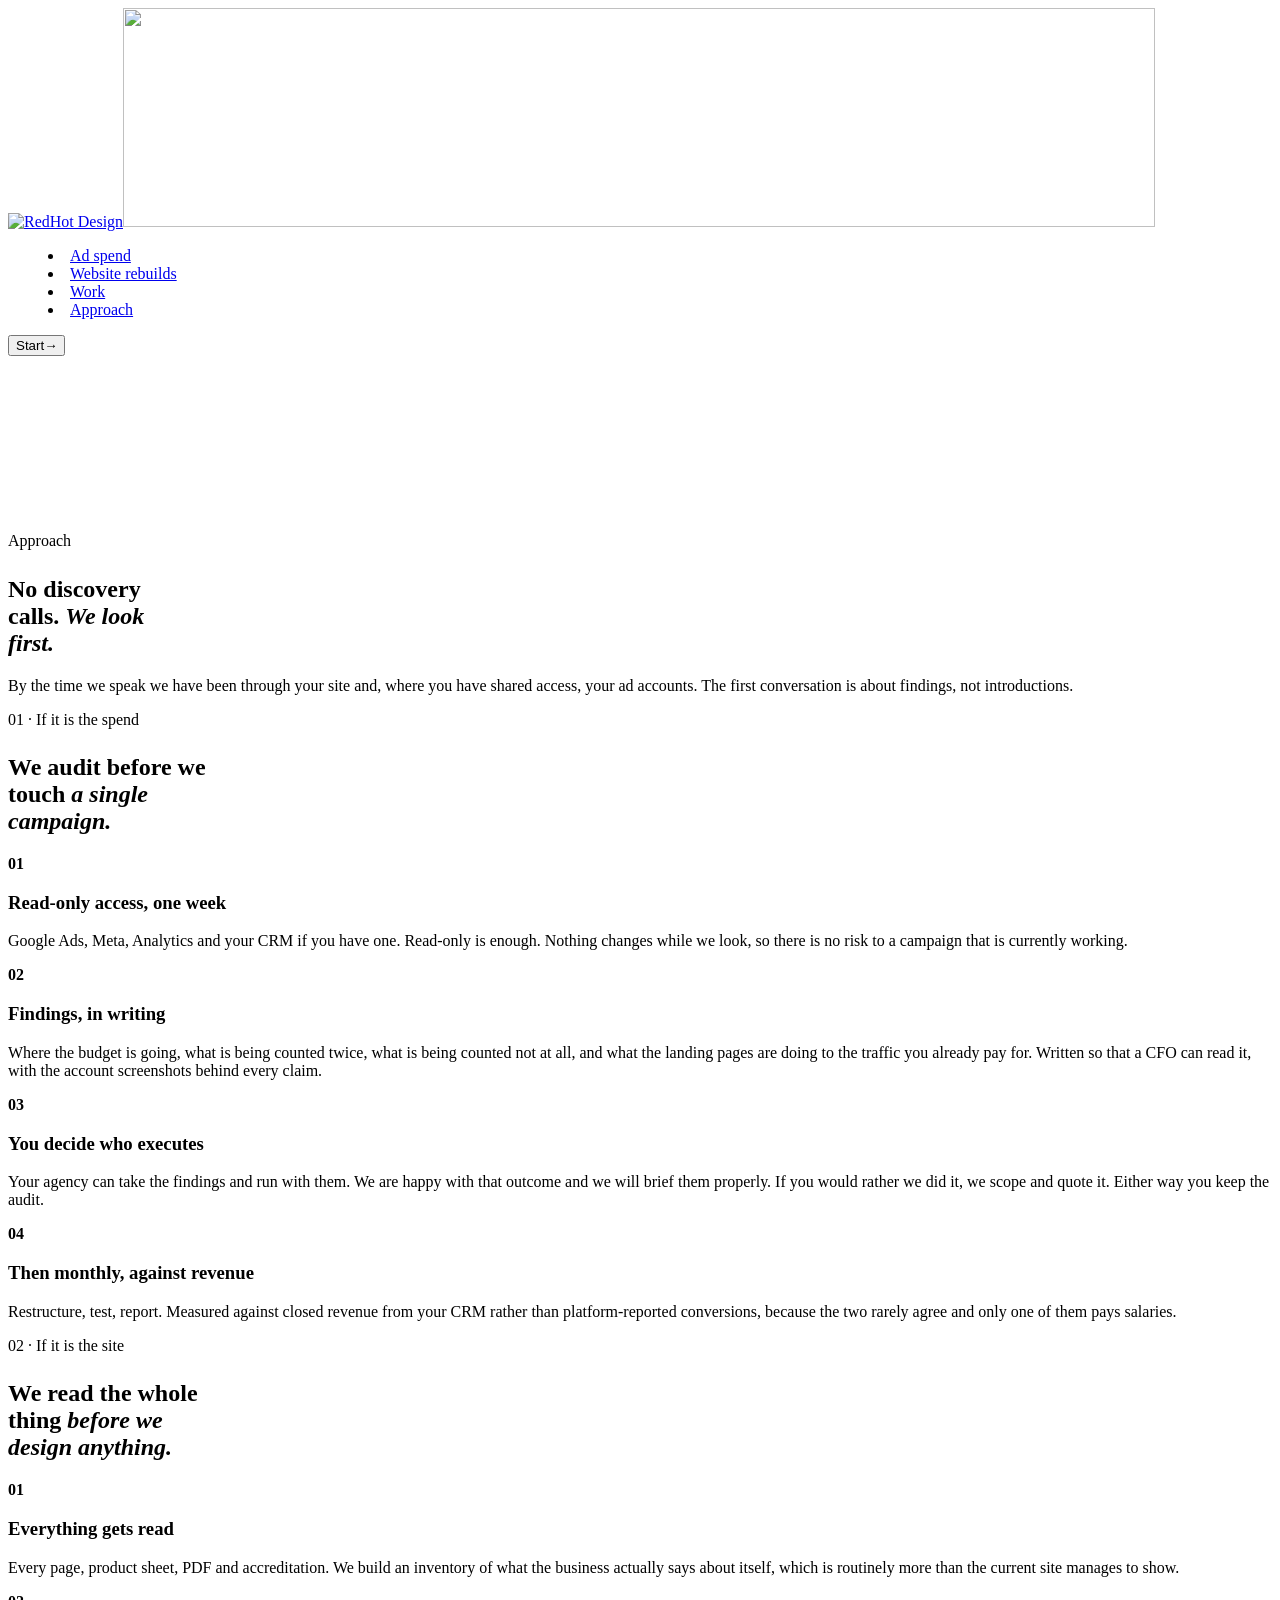
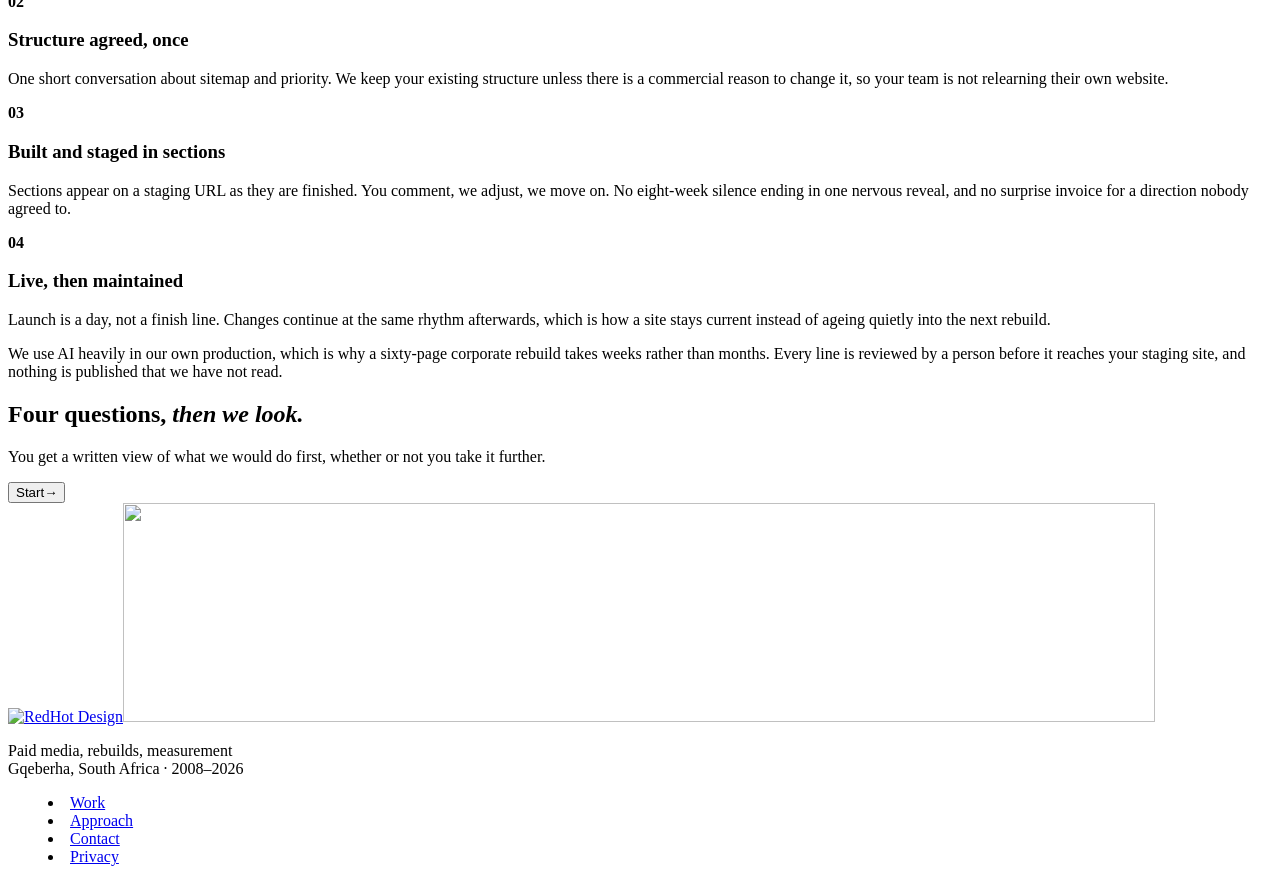
==== site/approach/index.html @ ae903c17 "Replace the hero panel with an ordinary visit, replayed The old panel demonstrated an AI answer citi" ====
<!DOCTYPE html>
<html lang="en-ZA">
<head>
<meta charset="utf-8">
<meta name="viewport" content="width=device-width,initial-scale=1,viewport-fit=cover">
<title>Approach | RedHot Design</title>
<meta name="description" content="How RedHot Design audits a paid media account and rebuilds a corporate website: what happens, in what order, and what you sign off.">
<meta name="theme-color" content="#050507">
<link rel="canonical" href="https://redhotdesign.co.za/approach/">
<link rel="icon" href="/assets/mark.svg" type="image/svg+xml">
<link rel="preload" href="/assets/fonts/archivo-latin-wght-normal.woff2" as="font" type="font/woff2" crossorigin>
<link rel="stylesheet" href="/assets/site.css?v=6a5f8b04df">
</head>
<body>
<div class="prog"><i></i></div>
<header class="nav on" id="nav">
 <div class="wrap">
  <a class="brand" href="/" aria-label="RedHot Design home"><span class="lg"><img class="lg-l" src="/assets/logo-light.svg" alt="RedHot Design" width="1032" height="219"><img class="lg-d" src="/assets/logo-dark.svg" alt="" aria-hidden="true" width="1032" height="219"></span></a>
  <menu>
   <li><a href="/#spend">Ad spend</a></li>
   <li><a href="/#rebuild">Website rebuilds</a></li>
   <li><a href="/work/">Work</a></li>
   <li><a href="/approach/" aria-current="page">Approach</a></li>
  </menu>
  <button class="btn btn-pri" data-open><span>Start</span><span class="arw">&rarr;</span></button>
 </div>
</header>
<main>
<section class="sec dark" data-theme="dark" style="padding-block-start:clamp(7rem,13vw,10rem)">
 <div class="atmos" aria-hidden="true"><div class="lt lt-a"></div><div class="lt lt-b"></div></div>
 <div class="wrap">
  <p class="label">Approach</p>
  <h1 class="rv as-h2" style="margin-block-start:1.6rem;max-inline-size:15ch">No discovery calls. <em>We look first.</em></h1>
  <p class="lede">By the time we speak we have been through your site and, where you have shared access, your ad accounts. The first conversation is about findings, not introductions.</p>
 </div>
</section>

<section class="sec light defer" data-theme="light">
 <div class="wrap">
  <p class="label">01 · If it is the spend</p>
  <h2 class="rv" style="margin-block-start:1.6rem;max-inline-size:17ch">We audit before we touch <em>a single campaign.</em></h2>
  <div class="rows">
   <div class="row-i rv"><b class="n">01</b><div><h3>Read-only access, one week</h3>
    <p>Google Ads, Meta, Analytics and your CRM if you have one. Read-only is enough. Nothing changes while we look, so there is no risk to a campaign that is currently working.</p></div></div>
   <div class="row-i rv"><b class="n">02</b><div><h3>Findings, in writing</h3>
    <p>Where the budget is going, what is being counted twice, what is being counted not at all, and what the landing pages are doing to the traffic you already pay for. Written so that a CFO can read it, with the account screenshots behind every claim.</p></div></div>
   <div class="row-i rv"><b class="n">03</b><div><h3>You decide who executes</h3>
    <p>Your agency can take the findings and run with them. We are happy with that outcome and we will brief them properly. If you would rather we did it, we scope and quote it. Either way you keep the audit.</p></div></div>
   <div class="row-i rv"><b class="n">04</b><div><h3>Then monthly, against revenue</h3>
    <p>Restructure, test, report. Measured against closed revenue from your CRM rather than platform-reported conversions, because the two rarely agree and only one of them pays salaries.</p></div></div>
  </div>
 </div>
</section>

<section class="sec dark defer" data-theme="dark">
 <div class="atmos" aria-hidden="true"><div class="lt lt-c"></div></div>
 <div class="wrap">
  <p class="label">02 · If it is the site</p>
  <h2 class="rv" style="margin-block-start:1.6rem;max-inline-size:16ch">We read the whole thing <em>before we design anything.</em></h2>
  <div class="rows">
   <div class="row-i rv"><b class="n">01</b><div><h3>Everything gets read</h3>
    <p>Every page, product sheet, PDF and accreditation. We build an inventory of what the business actually says about itself, which is routinely more than the current site manages to show.</p></div></div>
   <div class="row-i rv"><b class="n">02</b><div><h3>Structure agreed, once</h3>
    <p>One short conversation about sitemap and priority. We keep your existing structure unless there is a commercial reason to change it, so your team is not relearning their own website.</p></div></div>
   <div class="row-i rv"><b class="n">03</b><div><h3>Built and staged in sections</h3>
    <p>Sections appear on a staging URL as they are finished. You comment, we adjust, we move on. No eight-week silence ending in one nervous reveal, and no surprise invoice for a direction nobody agreed to.</p></div></div>
   <div class="row-i rv"><b class="n">04</b><div><h3>Live, then maintained</h3>
    <p>Launch is a day, not a finish line. Changes continue at the same rhythm afterwards, which is how a site stays current instead of ageing quietly into the next rebuild.</p></div></div>
  </div>
  <p class="fine">We use AI heavily in our own production, which is why a sixty-page corporate rebuild takes weeks rather than months. Every line is reviewed by a person before it reaches your staging site, and nothing is published that we have not read.</p>
 </div>
</section>

<section class="sec light close defer" data-theme="light">
 <div class="wrap">
  <h2 class="rv">Four questions, <em>then we look.</em></h2>
  <p>You get a written view of what we would do first, whether or not you take it further.</p>
  <button class="btn btn-pri" data-open><span>Start</span><span class="arw">&rarr;</span></button>
 </div>
</section>
</main>
<footer class="dark" data-theme="dark">
 <div class="wrap">
  <a href="/" aria-label="RedHot Design home"><span class="lg"><img class="lg-l" src="/assets/logo-light.svg" alt="RedHot Design" width="1032" height="219"><img class="lg-d" src="/assets/logo-dark.svg" alt="" aria-hidden="true" width="1032" height="219"></span></a>
  <p>Paid media, rebuilds, measurement<br>Gqeberha, South Africa · 2008&ndash;2026</p>
  <menu>
   <li><a href="/work/">Work</a></li><li><a href="/approach/">Approach</a></li>
   <li><a href="/contact/">Contact</a></li><li><a href="/privacy/">Privacy</a></li>
  </menu>
 </div>
</footer>
<dialog id="qz">
 <div class="qz">
  <hgroup><p>Scoping · <span id="qnum">1 of 5</span></p><button type="button" data-close aria-label="Close">&#10005;</button></hgroup>
  <div class="track-bar"><i id="qbar"></i></div>
  <div id="qbody"></div>
 </div>
</dialog>
<script src="/assets/site.js?v=4b935bb518" defer></script>
</body>
</html>
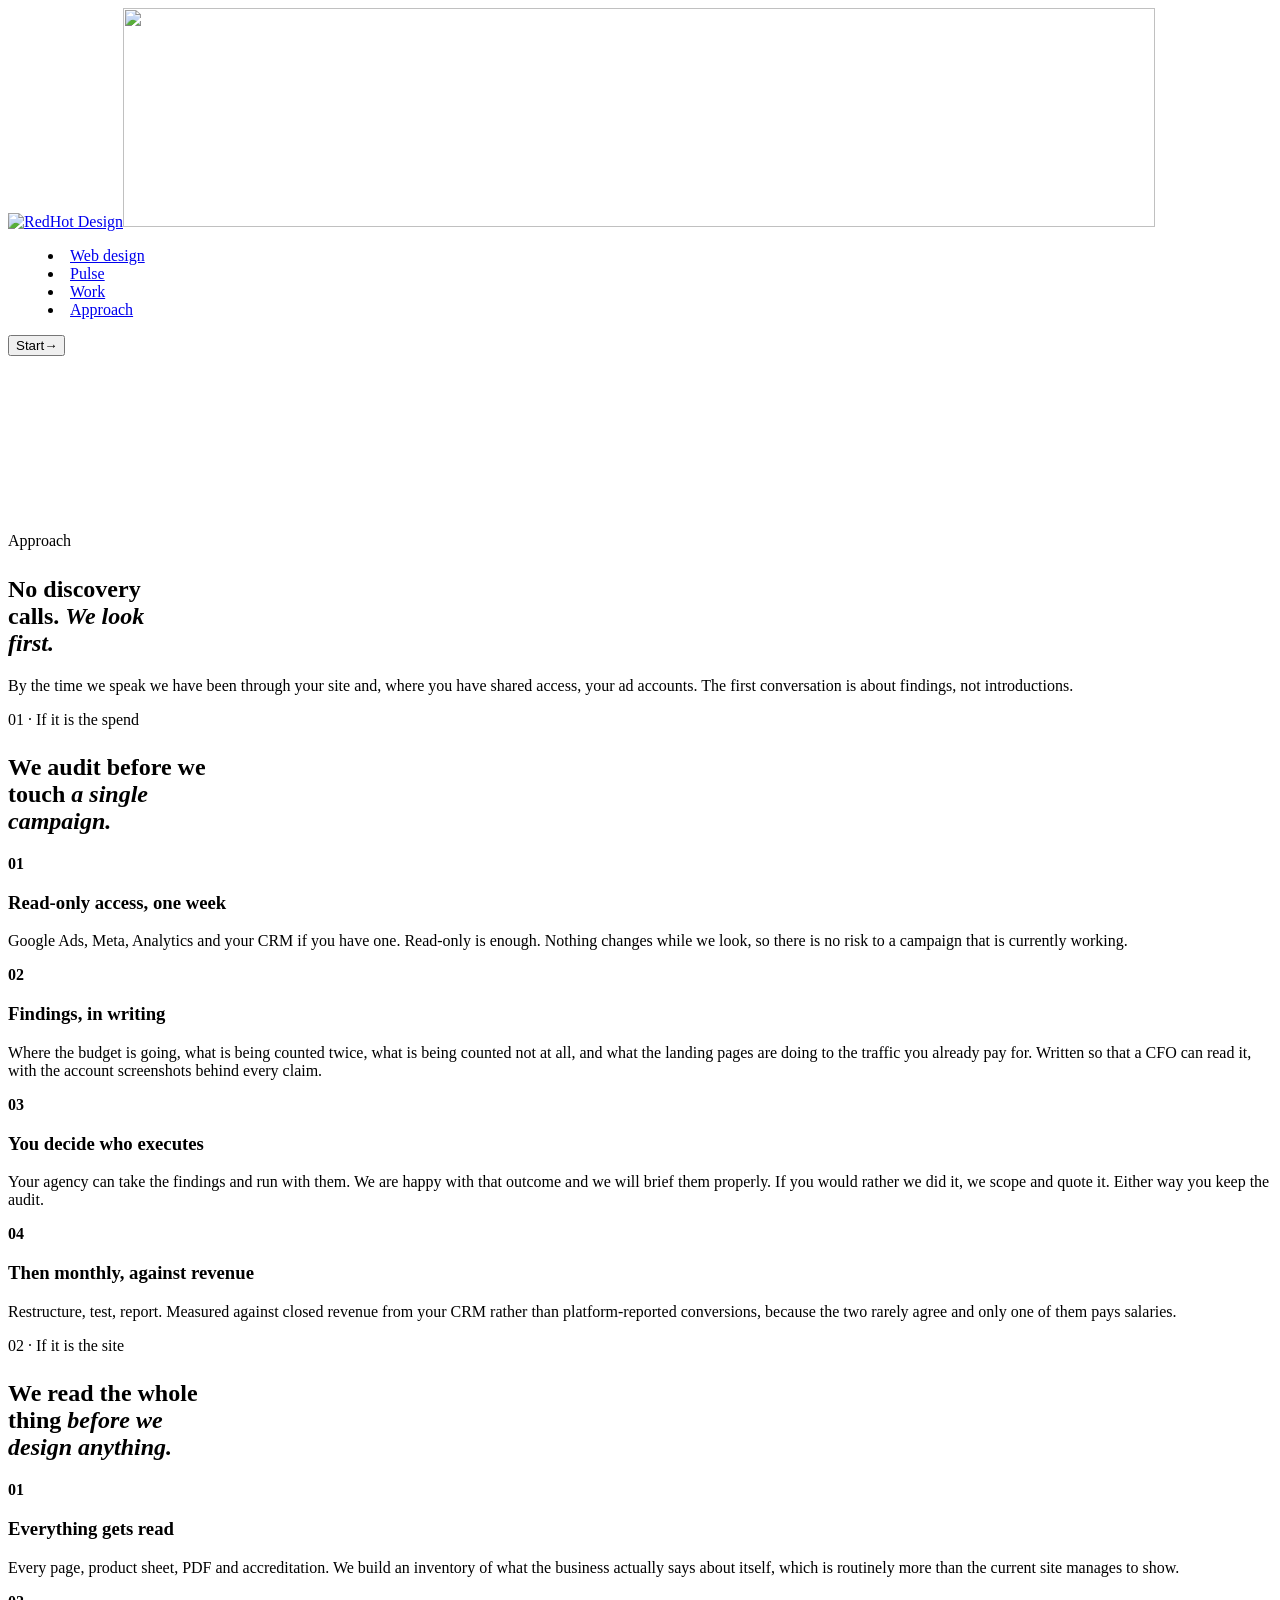
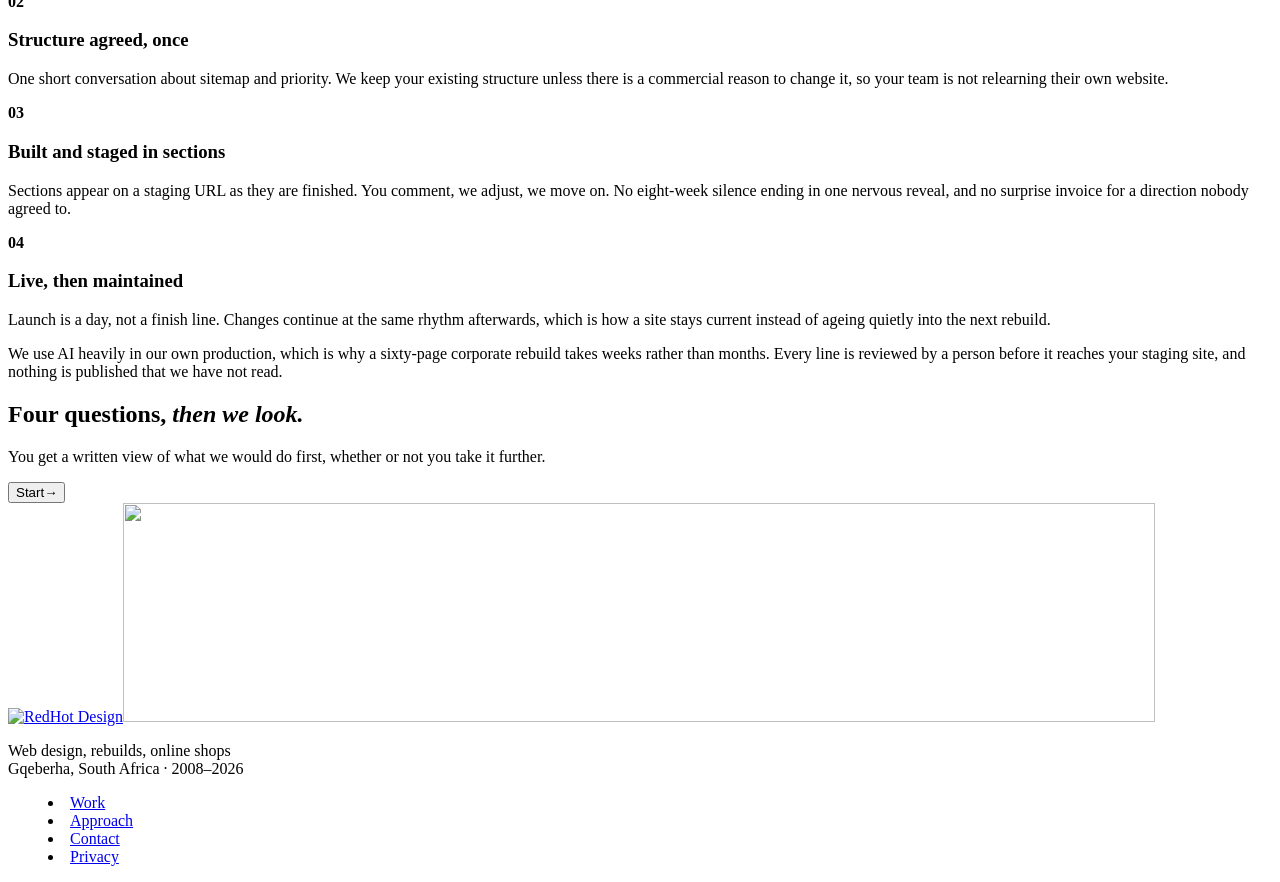
==== commit 1c68e267: "Shorten the homepage and feature web design - Remove the leak calculator, the two-tracks, rebuild-me" ====
--- a/site/approach/index.html
+++ b/site/approach/index.html
@@ -9,16 +9,16 @@
 <link rel="canonical" href="https://redhotdesign.co.za/approach/">
 <link rel="icon" href="/assets/mark.svg" type="image/svg+xml">
 <link rel="preload" href="/assets/fonts/archivo-latin-wght-normal.woff2" as="font" type="font/woff2" crossorigin>
-<link rel="stylesheet" href="/assets/site.css?v=6a5f8b04df">
+<link rel="stylesheet" href="/assets/site.css?v=f1c4332ddd">
 </head>
 <body>
-<div class="prog"><i></i></div>
+<div class="thread" aria-hidden="true"><i></i><b></b></div>
 <header class="nav on" id="nav">
  <div class="wrap">
   <a class="brand" href="/" aria-label="RedHot Design home"><span class="lg"><img class="lg-l" src="/assets/logo-light.svg" alt="RedHot Design" width="1032" height="219"><img class="lg-d" src="/assets/logo-dark.svg" alt="" aria-hidden="true" width="1032" height="219"></span></a>
   <menu>
-   <li><a href="/#spend">Ad spend</a></li>
-   <li><a href="/#rebuild">Website rebuilds</a></li>
+   <li><a href="/#build">Web design</a></li>
+   <li><a href="/#pulse">Pulse</a></li>
    <li><a href="/work/">Work</a></li>
    <li><a href="/approach/" aria-current="page">Approach</a></li>
   </menu>
@@ -82,7 +82,7 @@
 <footer class="dark" data-theme="dark">
  <div class="wrap">
   <a href="/" aria-label="RedHot Design home"><span class="lg"><img class="lg-l" src="/assets/logo-light.svg" alt="RedHot Design" width="1032" height="219"><img class="lg-d" src="/assets/logo-dark.svg" alt="" aria-hidden="true" width="1032" height="219"></span></a>
-  <p>Paid media, rebuilds, measurement<br>Gqeberha, South Africa · 2008&ndash;2026</p>
+  <p>Web design, rebuilds, online shops<br>Gqeberha, South Africa · 2008&ndash;2026</p>
   <menu>
    <li><a href="/work/">Work</a></li><li><a href="/approach/">Approach</a></li>
    <li><a href="/contact/">Contact</a></li><li><a href="/privacy/">Privacy</a></li>
@@ -91,11 +91,11 @@
 </footer>
 <dialog id="qz">
  <div class="qz">
-  <hgroup><p>Scoping · <span id="qnum">1 of 5</span></p><button type="button" data-close aria-label="Close">&#10005;</button></hgroup>
+  <hgroup><p>Get in touch · <span id="qnum">Step 1 of 4</span></p><button type="button" data-close aria-label="Close">&#10005;</button></hgroup>
   <div class="track-bar"><i id="qbar"></i></div>
   <div id="qbody"></div>
  </div>
 </dialog>
-<script src="/assets/site.js?v=4b935bb518" defer></script>
+<script src="/assets/site.js?v=1a77fff158" defer></script>
 </body>
 </html>
